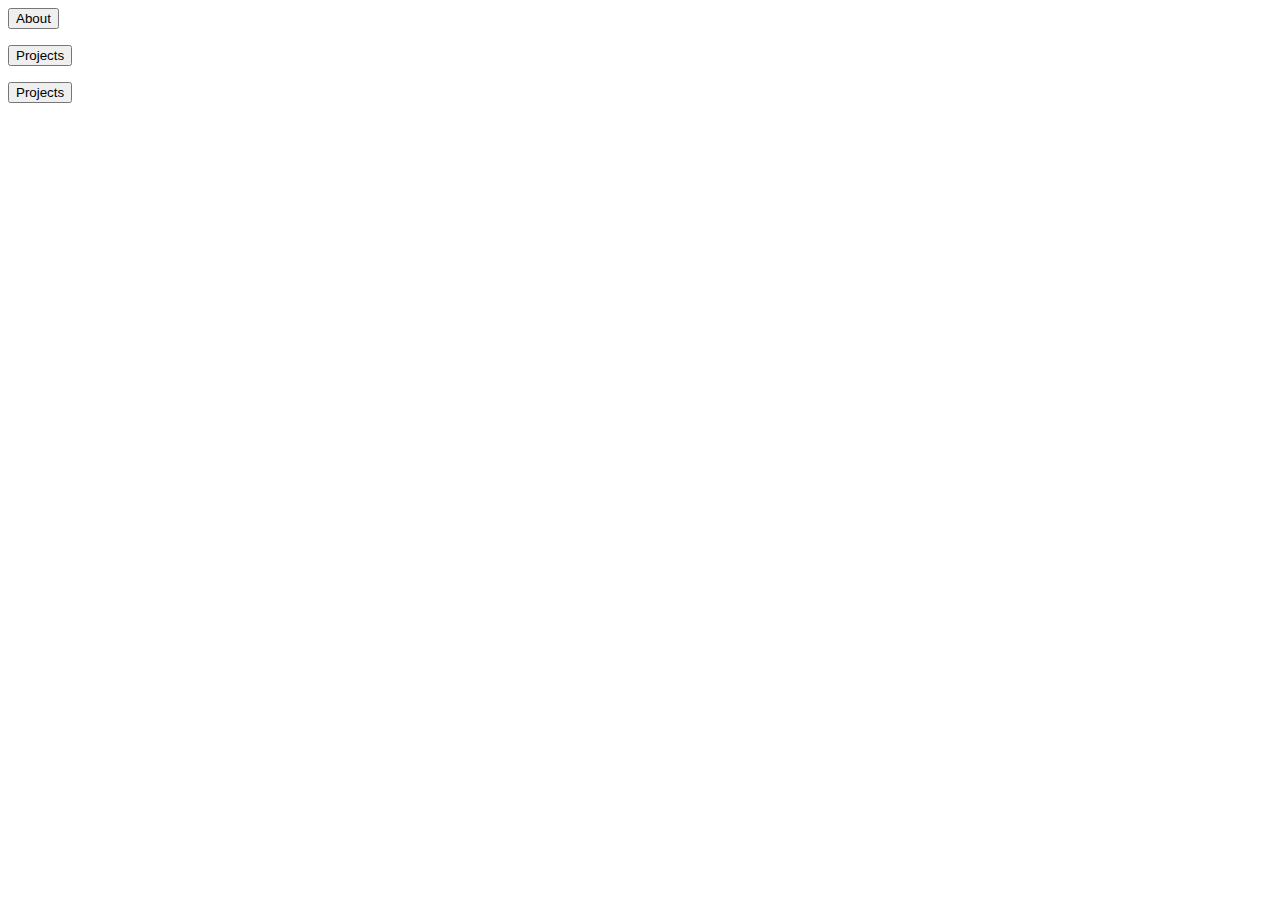
==== index.html @ 06274ec0 "added portfolio project files via upload" ====
<html lang="en">
<head>
    <meta charset="UTF-8">
    <meta name="viewport" content="width=device-width, initial-scale=1.0">
    <meta http-equiv="X-UA-Compatible" content="ie=edge">
    <title>Pranjal Deep | Portfolio</title>
    <link rel="stylesheet" type="text/css" href="assets/styles.css"/>
</head>
<body>
    <!-- <img src="assets/images/Home.png" alt="Background"> -->

    <form action="about.html">
        <button type="button">About</button>
     </form>

     
    <form action="about.html">
        <button type="button">Projects</button>
     </form>

    <!-- <button type="button" href="about.html" >About</button> -->
    <button type="button" href="projects.html">Projects</button>
    <script src="assets/script.js"></script>
</body>
</html>
---- assets/styles.css ----
body {
    background-image: url("images/Home.png");
    background-repeat: no-repeat;
    height: 1vh;
}
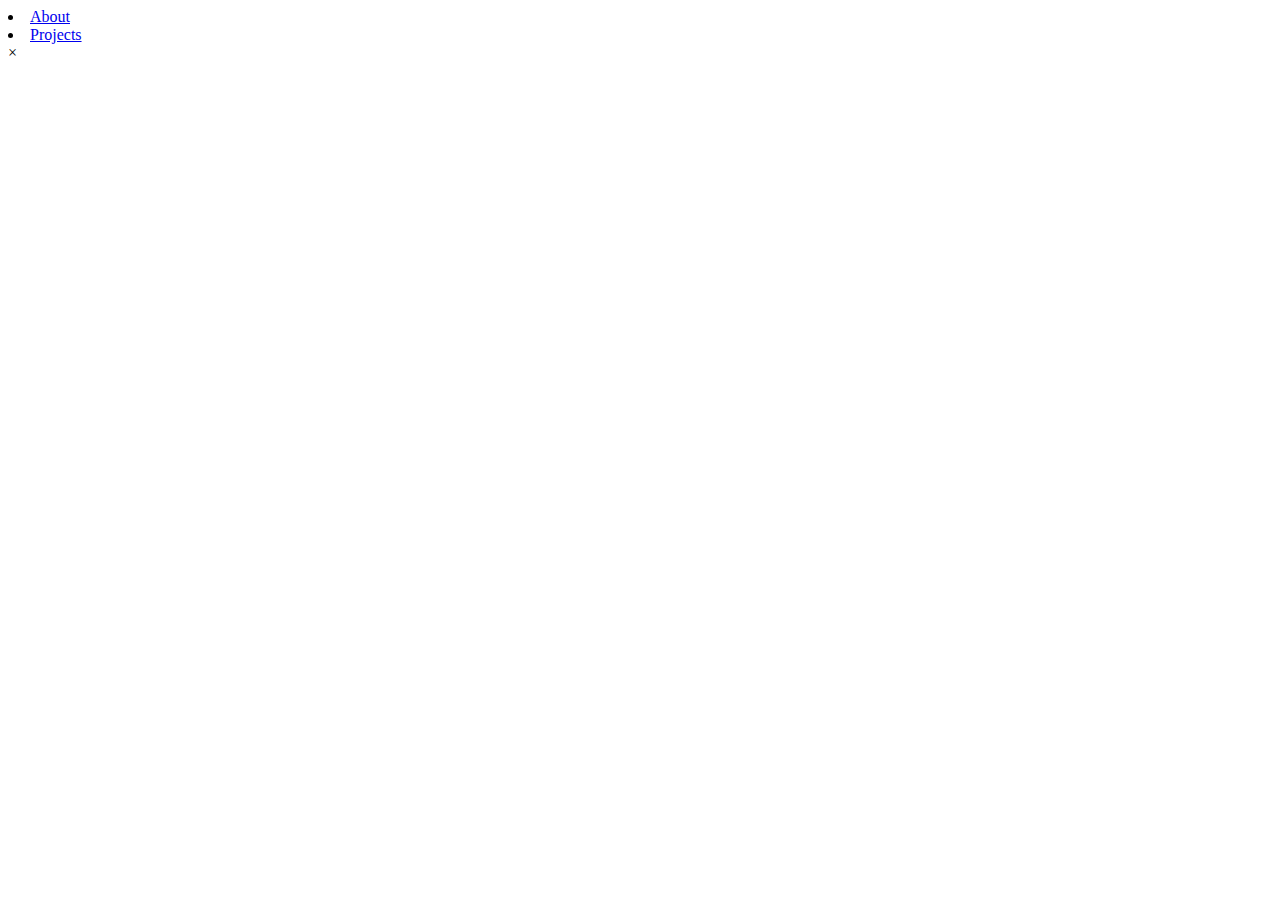
==== commit b7afcb8e: "Added JQuery for responsive menu" ====
--- a/index.html
+++ b/index.html
@@ -5,10 +5,23 @@
     <meta http-equiv="X-UA-Compatible" content="ie=edge">
     <title>Pranjal Deep | Portfolio</title>
     <link rel="stylesheet" type="text/css" href="assets/styles.css"/>
+    <script src="https://ajax.googleapis.com/ajax/libs/jquery/3.4.1/jquery.min.js"></script>	
 </head>
 <body>
-    <!-- <img src="assets/images/Home.png" alt="Background"> -->
+    
 
+    <div id="background" class="bg">
+        <!-- <img src="assets/images/01 - Home.png" alt="Background"> -->
+    </div>
+
+    <div class="menu" id="nav">
+            <li class="button" id="about"><a href="about.html">About</a></li>
+            <li class="button" id="projects"><a href="projects.html">Projects</a></li>
+   </div>
+   <div id="mySideNav" class="sideNav">
+    <span id="closeIcon" onclick="closeNav()">&times;</span>
+    </div>
+<!-- 
     <form action="about.html">
         <button type="button">About</button>
      </form>
@@ -16,10 +29,10 @@
      
     <form action="about.html">
         <button type="button">Projects</button>
-     </form>
+     </form> -->
 
     <!-- <button type="button" href="about.html" >About</button> -->
-    <button type="button" href="projects.html">Projects</button>
+    <!-- <button type="button" href="projects.html">Projects</button> -->
     <script src="assets/script.js"></script>
 </body>
 </html>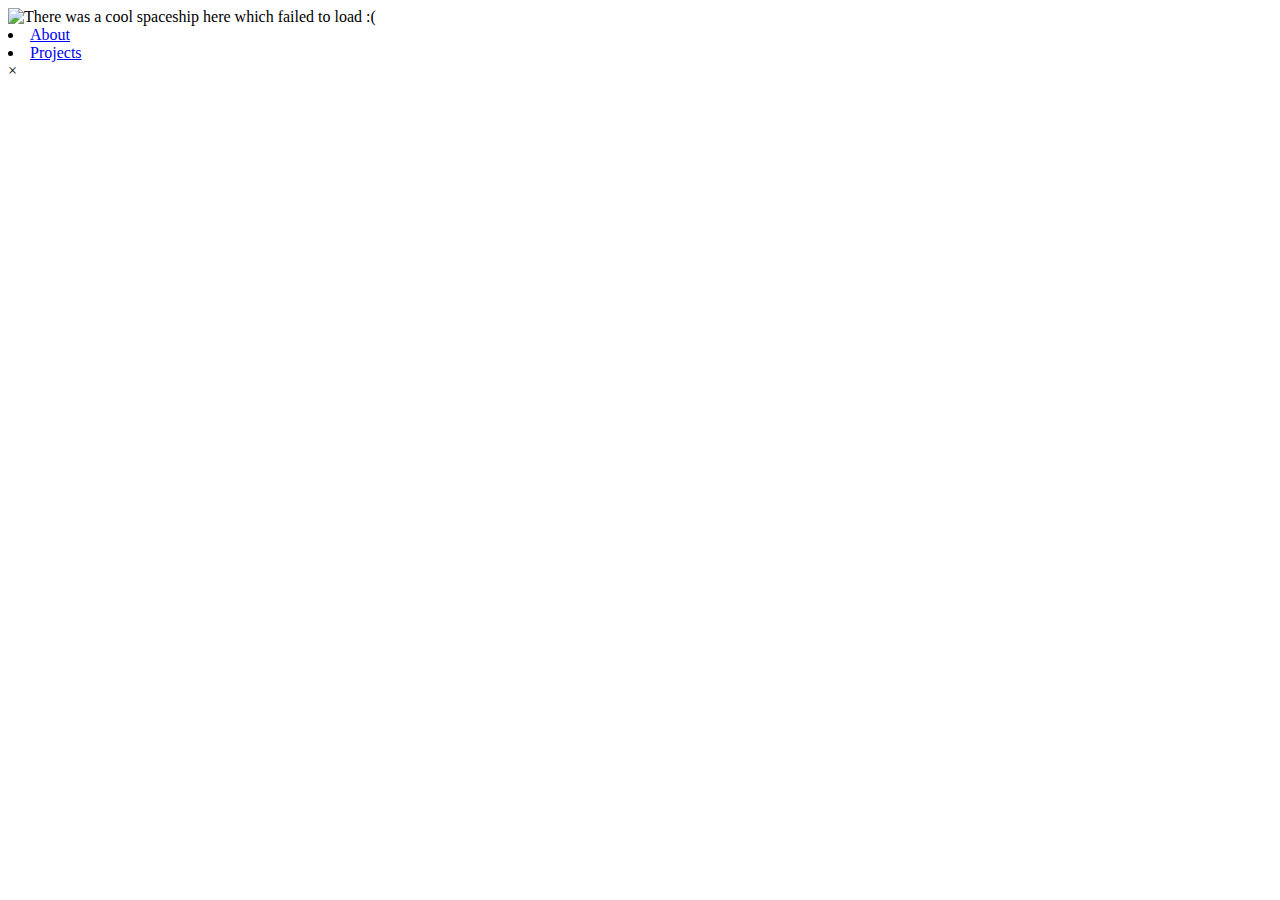
==== commit f0434bb7: "Added JSON data for projects and updated projects file" ====
--- a/index.html
+++ b/index.html
@@ -5,15 +5,20 @@
     <meta http-equiv="X-UA-Compatible" content="ie=edge">
     <title>Pranjal Deep | Portfolio</title>
     <link rel="stylesheet" type="text/css" href="assets/styles.css"/>
+    <script src="https://cdnjs.cloudflare.com/ajax/libs/handlebars.js/4.4.0/handlebars.min.js"></script>
     <script src="https://ajax.googleapis.com/ajax/libs/jquery/3.4.1/jquery.min.js"></script>	
 </head>
 <body>
     
 
-    <div id="background" class="bg">
-        <!-- <img src="assets/images/01 - Home.png" alt="Background"> -->
+    <!-- <div id="background" class="bg">
+        <img src="assets/images/space-bg.png" alt="Background">
+    </div> -->
+
+
+    <div id="spaceship">
+        <img src="assets/images/spaceship.png" alt="There was a cool spaceship here which failed to load :(">
     </div>
-
     <div class="menu" id="nav">
             <li class="button" id="about"><a href="about.html">About</a></li>
             <li class="button" id="projects"><a href="projects.html">Projects</a></li>
@@ -21,6 +26,10 @@
    <div id="mySideNav" class="sideNav">
     <span id="closeIcon" onclick="closeNav()">&times;</span>
     </div>
+
+    <script id="entry-template" type=“text/x-handlebars-template"> Your template goes here! </script>
+
+    
 <!-- 
     <form action="about.html">
         <button type="button">About</button>
